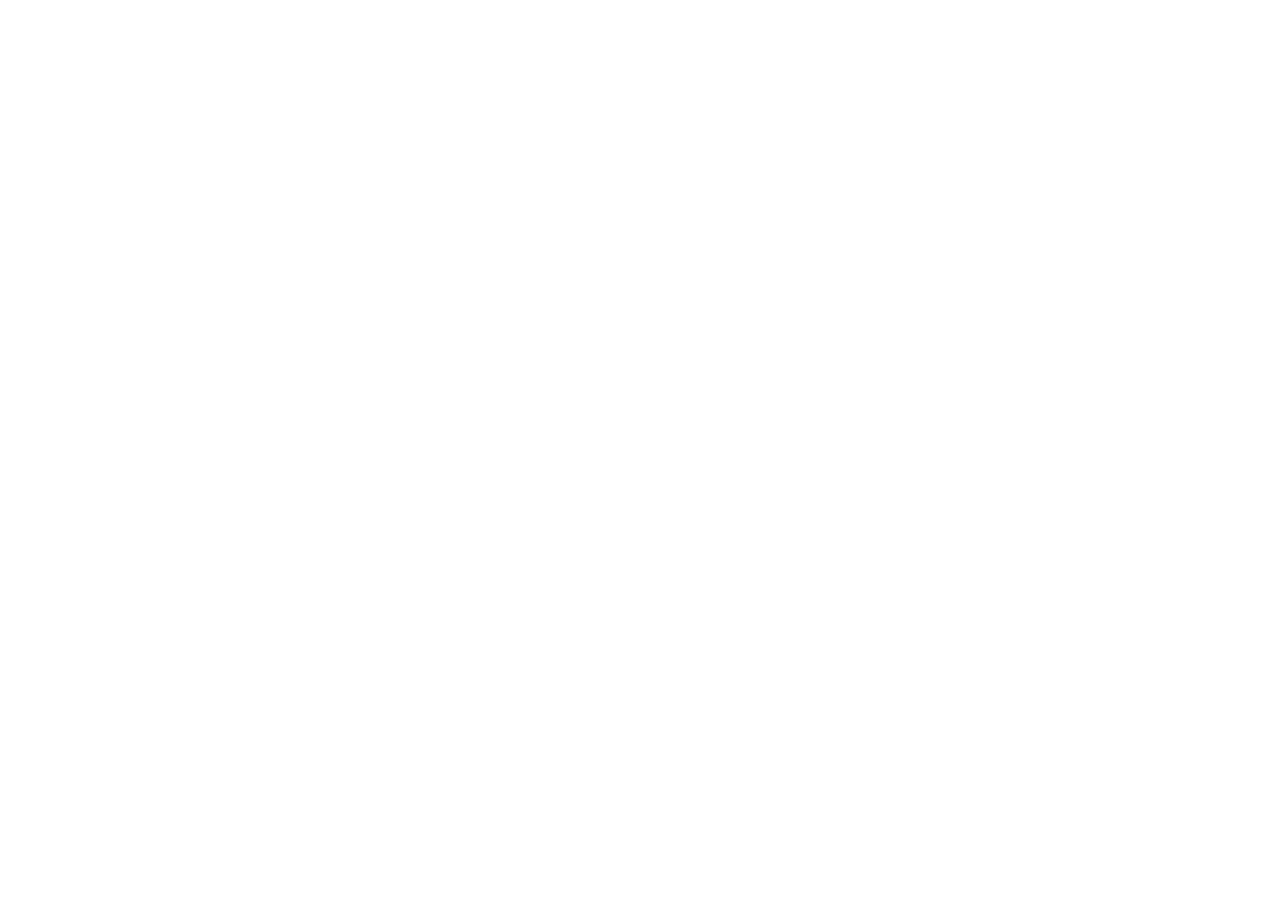
==== 19.10.2023/index.html @ e9bf8beb "JSON" ====
<!DOCTYPE html>
<html lang="en">
<head>
    <meta charset="UTF-8">
    <meta name="viewport" content="width=device-width, initial-scale=1.0">
    <title>Document</title>
</head>
<body>
    <script src="script.js"></script>
</body>
</html>
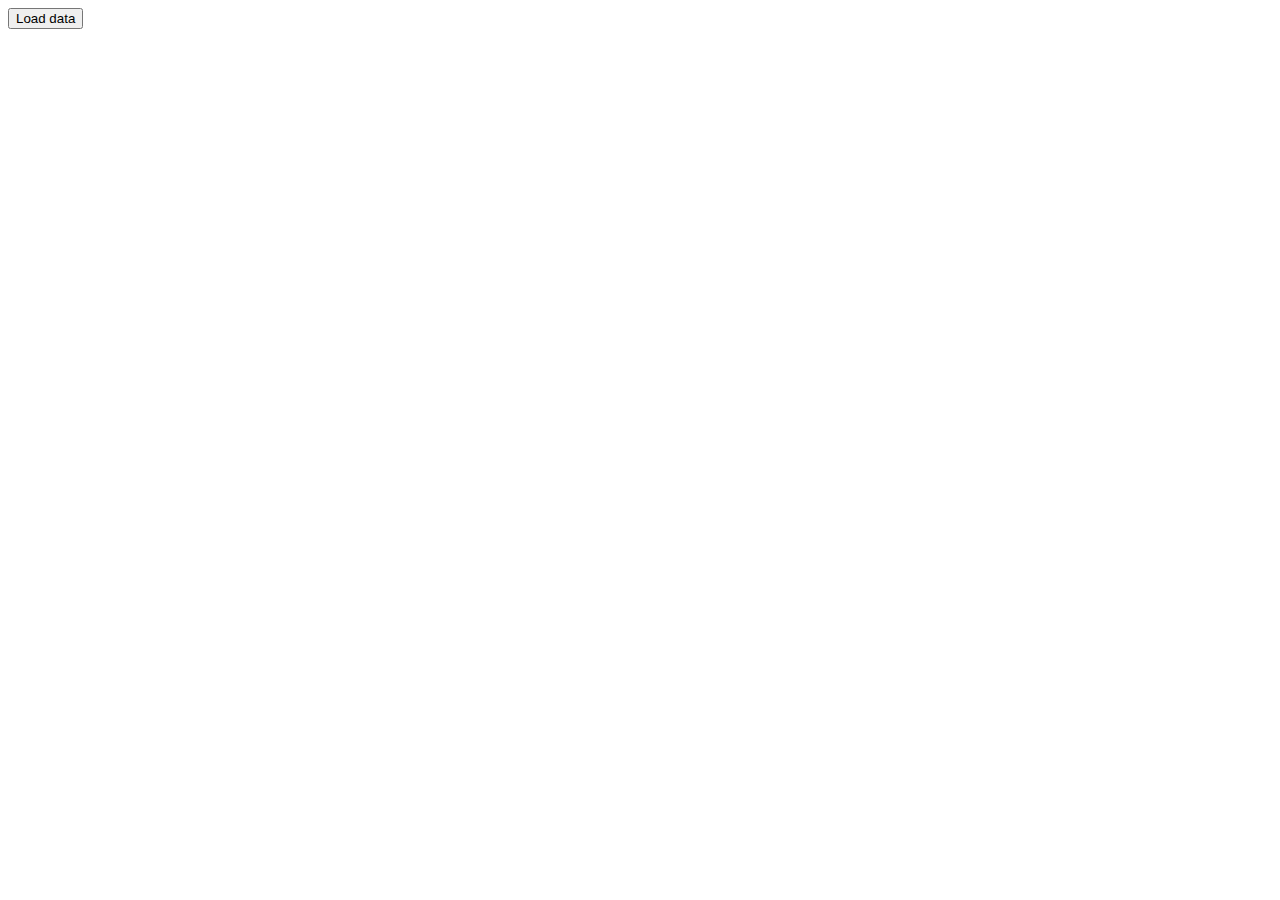
==== commit fc46e20c: "JSON, AJAX" ====
--- a/19.10.2023/index.html
+++ b/19.10.2023/index.html
@@ -6,6 +6,11 @@
     <title>Document</title>
 </head>
 <body>
+    <div id="container">
+
+    </div>
+
+    <input id="load" type="button" value="Load data">
     <script src="script.js"></script>
 </body>
 </html>